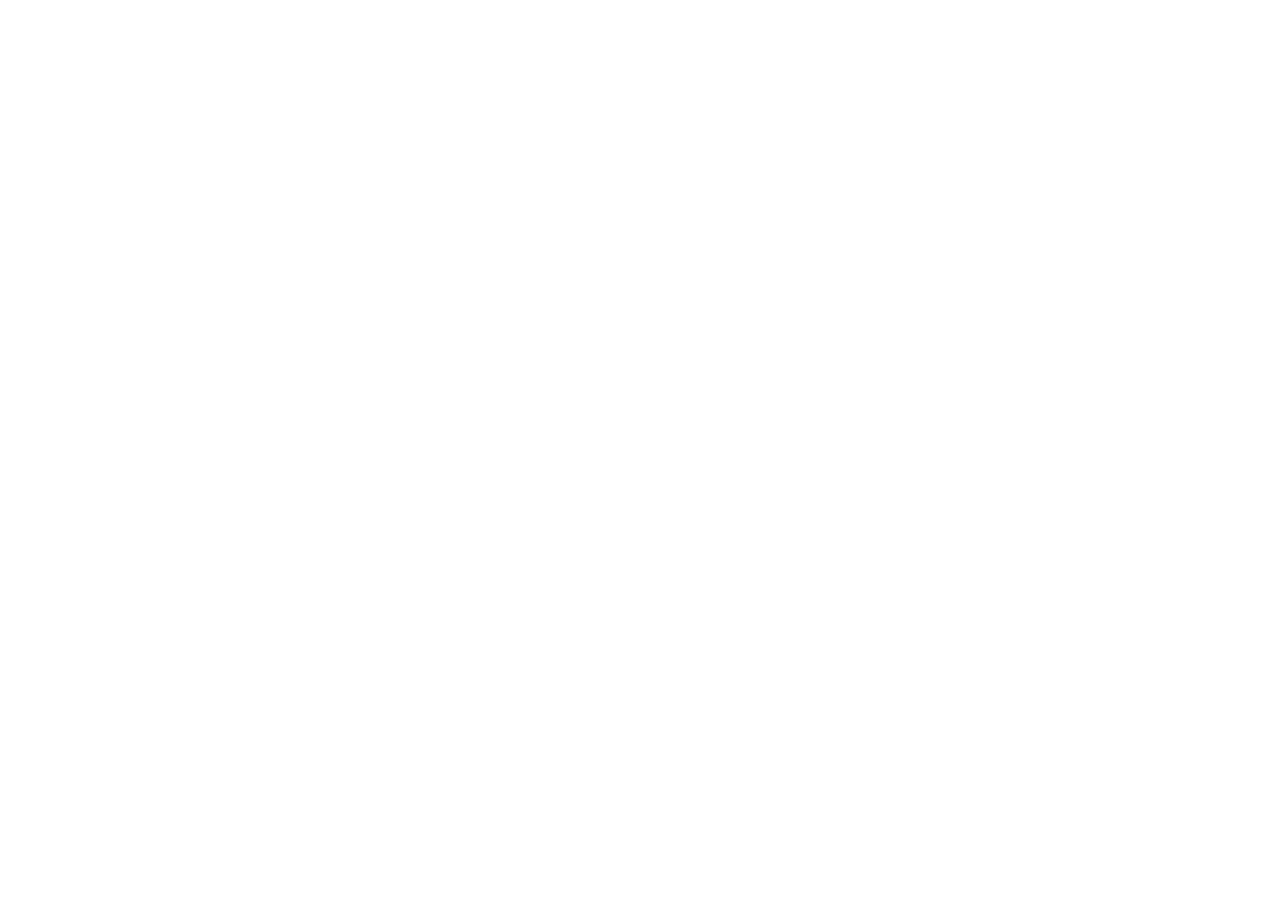
==== index.html @ f6899a4c "created index file" ====
<!DOCTYPE html>
<html lang="en">
<head>
    <meta charset="UTF-8">
    <meta name="viewport" content="width=device-width, initial-scale=1.0">
    <meta http-equiv="X-UA-Compatible" content="ie=edge">
    <title>Document</title>
</head>
<body>
    
</body>
</html>
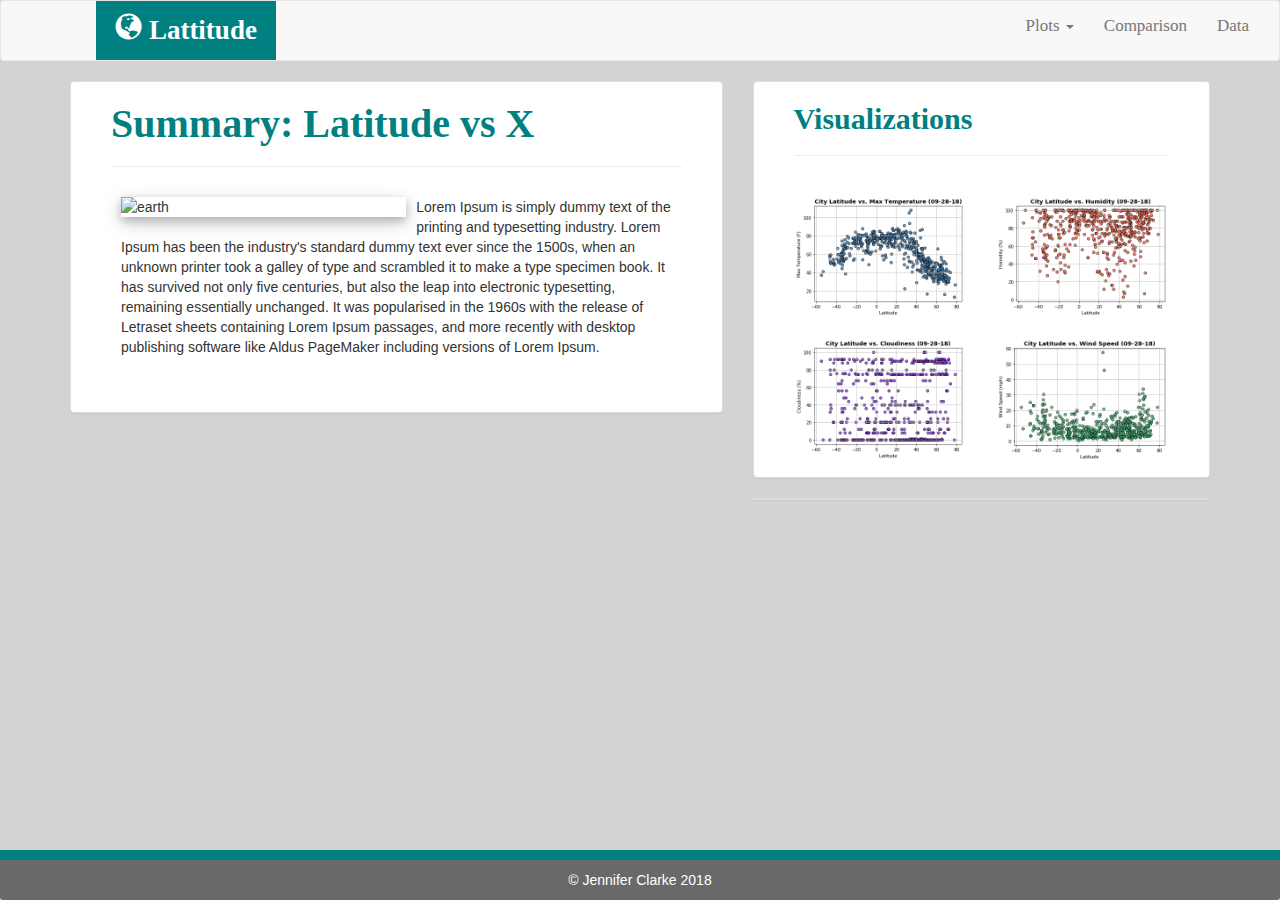
==== commit 090fc52b: "adding HTML, CSS and resource files for visualization webpage" ====
--- a/index.html
+++ b/index.html
@@ -4,9 +4,97 @@
     <meta charset="UTF-8">
     <meta name="viewport" content="width=device-width, initial-scale=1.0">
     <meta http-equiv="X-UA-Compatible" content="ie=edge">
-    <title>Document</title>
+<!-- Latest compiled and minified CSS -->
+<link rel="stylesheet" href="https://maxcdn.bootstrapcdn.com/bootstrap/3.3.7/css/bootstrap.min.css" integrity="sha384-BVYiiSIFeK1dGmJRAkycuHAHRg32OmUcww7on3RYdg4Va+PmSTsz/K68vbdEjh4u" crossorigin="anonymous">
+
+<!-- Optional theme -->
+
+<link rel="stylesheet" href="https://maxcdn.bootstrapcdn.com/bootstrap/3.3.7/css/bootstrap-theme.min.css" integrity="sha384-rHyoN1iRsVXV4nD0JutlnGaslCJuC7uwjduW9SVrLvRYooPp2bWYgmgJQIXwl/Sp" crossorigin="anonymous">
+<link rel="stylesheet" type="text/css" href="style.css">
+<!-- Latest compiled and minified JavaScript -->
+<script
+  src="https://code.jquery.com/jquery-3.3.1.min.js"
+  integrity="sha256-FgpCb/KJQlLNfOu91ta32o/NMZxltwRo8QtmkMRdAu8="
+  crossorigin="anonymous"></script>
+
+<script src="https://maxcdn.bootstrapcdn.com/bootstrap/3.3.7/js/bootstrap.min.js" integrity="sha384-Tc5IQib027qvyjSMfHjOMaLkfuWVxZxUPnCJA7l2mCWNIpG9mGCD8wGNIcPD7Txa" crossorigin="anonymous"></script>
+   
+    <title>Web Visualization Dashboard</title>
 </head>
-<body>
-    
+<body class="background">
+    <nav class="navbar navbar-default">
+        <div class="container-fluid">
+          <!-- Brand and toggle get grouped for better mobile display -->
+          <div class="navbar-header">
+            <button type="button" class="navbar-toggle collapsed" data-toggle="collapse" data-target="#bs-example-navbar-collapse-1" aria-expanded="false">
+              <span class="sr-only">Toggle navigation</span>
+              <span class="icon-bar"></span>
+              <span class="icon-bar"></span>
+              <span class="icon-bar"></span>
+            </button>
+            <a class="navbar-brand2" href="index.html"><i class="glyphicon glyphicon-globe"></i> Lattitude</a>
+          </div>
+          <!-- Collect the nav links, forms, and other content for toggling -->
+          <div class="collapse navbar-collapse" id="bs-example-navbar-collapse-1">
+            <form class="navbar-form navbar-left">
+              <div class="form-group">
+              </div>
+            </form>
+            <ul class="nav navbar-nav navbar-right">
+              <li class="dropdown">
+                <a href="#" class="dropdown-toggle" data-toggle="dropdown" role="button" aria-haspopup="true" aria-expanded="false">Plots <span class="caret"></span></a>
+                <ul class="dropdown-menu">
+                  <li><a href="max_temp.html">Max Temperature</a></li>
+                  <li><a href="humidity.html">Humidity</a></li>
+                  <li><a href="cloudiness.html">Cloudiness</a></li>
+                  <li><a href="wind_speed.html">Wind Speed</a></li>
+                </ul>
+                <li><a href="comparison.html">Comparison</a></li>
+                <li><a href="data.html">Data</a></li>
+              </li>
+            </ul>
+          </div><!-- /.navbar-collapse -->
+        </div><!-- /.container-fluid -->
+      </nav>
+            <div class = "container">
+                <div class="row">
+                    <div class="col-md-7">
+                        <div class="panel panel-default">
+                            <div class="panel-body">
+        
+                            <h1>Summary: Latitude vs X</h1>
+                            <hr>
+                            <img class="home_image" src="Resources\home_page_pic.jpg" alt="earth" >
+                            <p class = "text">Lorem Ipsum is simply dummy text of the printing and typesetting industry. Lorem Ipsum has been the industry's standard dummy text ever since the 1500s, when an unknown printer took a galley of type and scrambled it to make a type specimen book. It has survived not only five centuries, but also the leap into electronic typesetting, remaining essentially unchanged. It was popularised in the 1960s with the release of Letraset sheets containing Lorem Ipsum passages, and more recently with desktop publishing software like Aldus PageMaker including versions of Lorem Ipsum.</p>
+                            <br>        
+                            </div>
+                        </div>
+                    </div>
+                    <div class="col-md-5">
+                        <div class="panel panel-default">
+                                <div class="panel-body">                                    
+                                    <h2>Visualizations</h2>
+                                    <hr>
+        
+                                    <div class="row" >
+                                        <br>
+                                        <div class="col-lg-6 col-md-6 col-sm-6 col-xs-6"><a href="max_temp.html"><img class = "img-fluid" src="Resources\Lat_vs_Temp.png" style="width:100%" alt="Max Temp"></a></div>
+                                        <div class="col-lg-6 col-md-6 col-sm-6 col-xs-6"><a href="humidity.html"><img class = "img-fluid" src="Resources\Lat_vs_Humidity.png" style="width:100%" alt="Humidity"></a></div>
+                                        <br>
+                                    </div>
+                                    <div class="row">
+                                        <br>
+                                        <div class="col-lg-6 col-md-6 col-sm-6 col-xs-6"><a href="cloudiness.html"><img class = "img-fluid" src="Resources\Lat_vs_cloud.png" style="width:100%" alt="Cloudindess"></a></div>
+                                        <div class="col-lg-6 col-md-6 col-sm-6 col-xs-6"><a href="wind_speed.html"><img class = "img-fluid" src="Resources\Lat_vs_wind.png" style="width:100%" alt="wind speed"></a></div>
+                                        <br>
+                                    </div>
+                                        
+                                </div>
+                        </div>
+                        <div class="panel panel-default">
+                                <div class="panel-footer-bar"></div>
+                                <div class="panel-footer">© Jennifer Clarke 2018</div>
+                        </div>
+                        
 </body>
 </html>--- a/style.css
+++ b/style.css
@@ -0,0 +1,100 @@
+.navbar-default{
+    font-family: 'Times New Roman', Times, serif;
+    font-size: 17px;
+}
+.navbar-brand2{
+    font-size: 27px;
+    font-weight: bold;
+    color: white;
+    display: block;
+    width: 180px;
+    margin-left: 80px;
+    padding: 10Px;
+    background-color: teal;
+    text-align: center;
+}
+.navbar-header{
+    color: aquamarine;
+}
+h1{
+    color: teal;
+    font-family: 'Times New Roman', Times, serif;
+    font-weight: bold;
+    font-size: 40PX;
+}
+h2{
+    color: teal;
+    font-family: 'Times New Roman', Times, serif;
+    font-weight: bold;
+    font-size: 30PX;
+}
+.background{
+    background-color: lightgray;
+}
+.panel-footer {
+    position: fixed;
+    left: 0;
+    bottom: 0;
+    width: 100%;
+    background-color: dimgray;
+    color: white;
+    text-align: center;
+    border: 0px;
+    margin: 0%;
+}
+.panel-footer-bar{
+    position: fixed;
+    left: 0;
+    bottom: 40px;
+    width: 100%;
+    height: 10px;
+    border: 0px;
+    margin: 0%;
+    background-color: teal;
+    color: white;
+    text-align: center; 
+}
+.home_image{
+    width: 50%;
+    max-width: 100%;
+    height: auto;
+    float: left;
+    box-shadow: 0 4px 8px 0 rgba(0, 0, 0, 0.2), 0 6px 20px 0 rgba(0, 0, 0, 0.19);
+    margin: 10PX;
+}
+.text{
+    padding: 10px;
+}
+.panel-body{
+    padding-top: 0%;
+    padding-left: 25px;
+    padding-right: 25px;
+}
+.vis_image{
+    width: 80%;
+    height: 80%;
+    box-shadow: 0 4px 8px 0 rgba(0, 0, 0, 0.2), 0 6px 20px 0 rgba(0, 0, 0, 0.19);
+    margin-bottom: 20px;
+    display: block;
+    margin-left: auto;
+    margin-right: auto;
+}
+.comp_analysis{
+    font-size: 12pt;
+    font-family: Arial, Helvetica, sans-serif;
+    padding-left: 30px;
+}
+p{
+    font-family: Arial, Helvetica, sans-serif;
+}
+th{
+    background-color: teal;
+    color: white;
+}
+/* .table{
+    padding: 50PX;
+} */
+.panel-body{
+    padding-left: 40px;
+    padding-right: 40PX;
+}